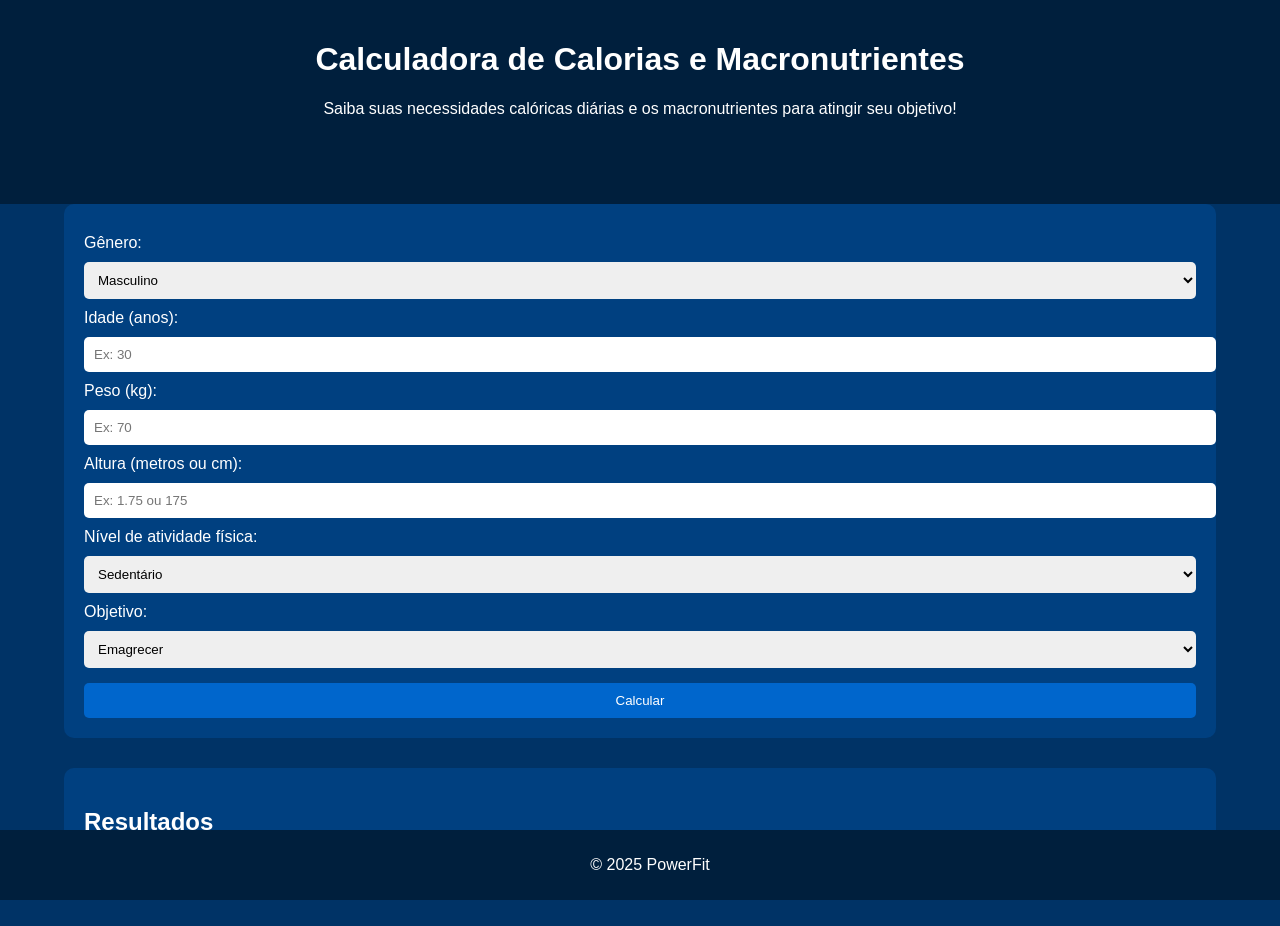
==== index.html @ 2d2ec99b "Update and rename pag.html to index.html" ====
<!DOCTYPE html>
<html lang="pt-br">
<head>
  <meta charset="UTF-8">
  <meta name="viewport" content="width=device-width, initial-scale=1.0">
  <title>PowerFit - Calculadora de Calorias e Macronutrientes</title>
  <link rel="stylesheet" href="estilo.css">
</head>
<body>
  <header>
    <div class="container">
      <h1>Calculadora de Calorias e Macronutrientes</h1>
      <p>Saiba suas necessidades calóricas diárias e os macronutrientes para atingir seu objetivo!</p>
    </div>
  </header>
  
  <main class="container">
    <form id="tmb-form">
      <div class="input-group">
        <label for="gender">Gênero:</label>
        <select id="gender" required>
          <option value="male">Masculino</option>
          <option value="female">Feminino</option>
        </select>
      </div>

      <div class="input-group">
        <label for="age">Idade (anos):</label>
        <input type="number" id="age" required placeholder="Ex: 30">
      </div>

      <div class="input-group">
        <label for="weight">Peso (kg):</label>
        <input type="number" id="weight" required placeholder="Ex: 70">
      </div>

      <div class="input-group">
        <label for="height">Altura (metros ou cm):</label>
        <input type="text" id="height" required placeholder="Ex: 1.75 ou 175">
      </div>

      <div class="input-group">
        <label for="activity">Nível de atividade física:</label>
        <select id="activity" required>
          <option value="1.2">Sedentário</option>
          <option value="1.375">Exercício leve</option>
          <option value="1.55">Exercício moderado</option>
          <option value="1.725">Exercício pesado</option>
          <option value="1.9">Atividade física intensa</option>
        </select>
      </div>

      <div class="input-group">
        <label for="goal">Objetivo:</label>
        <select id="goal" required>
          <option value="lose">Emagrecer</option>
          <option value="maintain">Manter peso</option>
          <option value="gain">Ganhar massa muscular</option>
        </select>
      </div>

      <button type="submit">Calcular</button>
    </form>

    <section id="result">
      <h2>Resultados</h2>
      <p id="calories"></p>
      <p id="macros"></p>
    </section>
  </main>

  <footer>
    <p>&copy; 2025 PowerFit</p>
  </footer>

  <script src="int.js"></script>
</body>
</html>
---- estilo.css ----
body {
    font-family: Arial, sans-serif;
    background-color: #003366;
    color: #fff;
    margin: 0;
    padding: 0;
    display: flex;
    flex-direction: column;
    min-height: 100vh;
  }
  
  .container {
    width: 90%;
    margin: 0 auto;
    padding-bottom: 50px; /* Espaço para evitar sobreposição */
  }
  
  header {
    background-color: #001f3d;
    padding: 20px 0;
    text-align: center;
  }
  
  h1 {
    font-size: 2rem;
  }
  
  form {
    background-color: #004080;
    padding: 20px;
    border-radius: 10px;
  }
  
  .input-group {
    margin: 10px 0;
  }
  
  label {
    display: block;
    margin-bottom: 5px;
  }
  
  input, select, button {
    width: 100%;
    padding: 10px;
    margin-top: 5px;
    border-radius: 5px;
    border: none;
  }
  
  button {
    background-color: #0066cc;
    color: white;
    cursor: pointer;
  }
  
  button:hover {
    background-color: #004080;
  }
  
  #result {
    margin-top: 30px;
    padding: 20px;
    background-color: #004080;
    border-radius: 10px;
  }
  
  footer {
    background-color: #001f3d;
    text-align: center;
    padding: 10px;
    position: fixed;
    width: 100%;
    bottom: 0;
  }
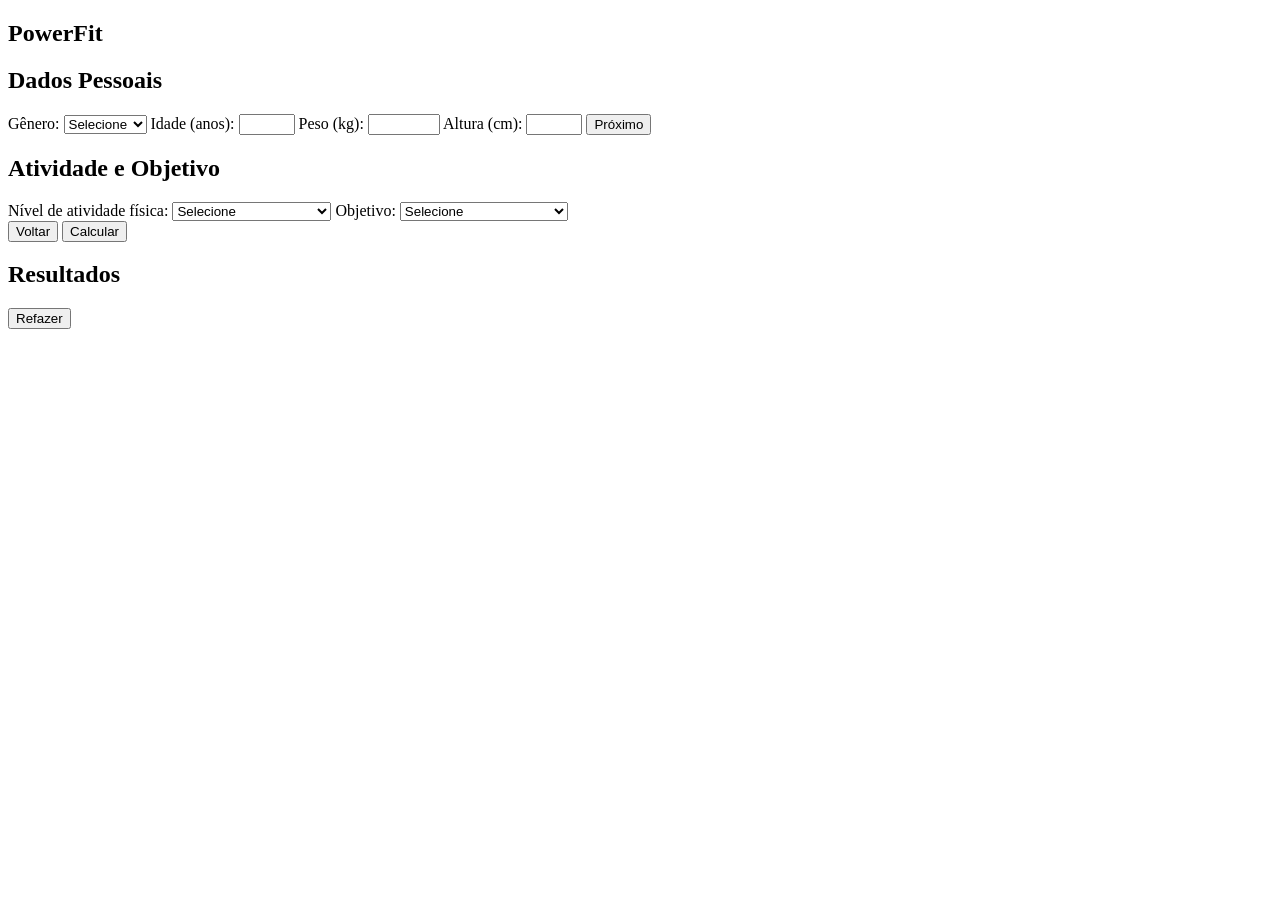
==== commit fef58a53: "Update index.html" ====
--- a/index.html
+++ b/index.html
@@ -1,79 +1,86 @@
 <!DOCTYPE html>
 <html lang="pt-br">
 <head>
-  <meta charset="UTF-8">
-  <meta name="viewport" content="width=device-width, initial-scale=1.0">
-  <title>PowerFit - Calculadora de Calorias e Macronutrientes</title>
-  <link rel="stylesheet" href="estilo.css">
+  <meta charset="UTF-8" />
+  <meta name="viewport" content="width=device-width, initial-scale=1" />
+  <title>PowerFit Moderno</title>
+  <link href="https://fonts.googleapis.com/css2?family=Inter:wght@400;700&display=swap" rel="stylesheet" />
+  <link rel="stylesheet" href="style.css" />
 </head>
 <body>
-  <header>
-    <div class="container">
-      <h1>Calculadora de Calorias e Macronutrientes</h1>
-      <p>Saiba suas necessidades calóricas diárias e os macronutrientes para atingir seu objetivo!</p>
-    </div>
-  </header>
-  
   <main class="container">
-    <form id="tmb-form">
-      <div class="input-group">
-        <label for="gender">Gênero:</label>
-        <select id="gender" required>
-          <option value="male">Masculino</option>
-          <option value="female">Feminino</option>
-        </select>
+    <nav>
+      <h1>PowerFit</h1>
+    </nav>
+
+    <section id="page1" class="page active">
+      <h2>Dados Pessoais</h2>
+      <form id="form-page1">
+        <label>
+          Gênero:
+          <select id="gender" required>
+            <option value="" disabled selected>Selecione</option>
+            <option value="male">Masculino</option>
+            <option value="female">Feminino</option>
+          </select>
+        </label>
+        <label>
+          Idade (anos):
+          <input type="number" id="age" min="1" max="120" required />
+        </label>
+        <label>
+          Peso (kg):
+          <input type="number" id="weight" min="20" max="300" step="0.1" required />
+        </label>
+        <label>
+          Altura (cm):
+          <input type="number" id="height" min="50" max="250" required />
+        </label>
+        <button type="submit" class="btn-primary">Próximo</button>
+      </form>
+    </section>
+
+    <section id="page2" class="page">
+      <h2>Atividade e Objetivo</h2>
+      <form id="form-page2">
+        <label>
+          Nível de atividade física:
+          <select id="activity" required>
+            <option value="" disabled selected>Selecione</option>
+            <option value="1.2">Sedentário</option>
+            <option value="1.375">Exercício leve</option>
+            <option value="1.55">Exercício moderado</option>
+            <option value="1.725">Exercício pesado</option>
+            <option value="1.9">Atividade física intensa</option>
+          </select>
+        </label>
+        <label>
+          Objetivo:
+          <select id="goal" required>
+            <option value="" disabled selected>Selecione</option>
+            <option value="lose">Emagrecer</option>
+            <option value="maintain">Manter peso</option>
+            <option value="gain">Ganhar massa muscular</option>
+          </select>
+        </label>
+        <div class="buttons">
+          <button type="button" id="back-to-page1" class="btn-secondary">Voltar</button>
+          <button type="submit" class="btn-primary">Calcular</button>
+        </div>
+      </form>
+    </section>
+
+    <section id="page3" class="page">
+      <h2>Resultados</h2>
+      <div id="result">
+        <p id="calories"></p>
+        <p id="macros"></p>
       </div>
-
-      <div class="input-group">
-        <label for="age">Idade (anos):</label>
-        <input type="number" id="age" required placeholder="Ex: 30">
-      </div>
-
-      <div class="input-group">
-        <label for="weight">Peso (kg):</label>
-        <input type="number" id="weight" required placeholder="Ex: 70">
-      </div>
-
-      <div class="input-group">
-        <label for="height">Altura (metros ou cm):</label>
-        <input type="text" id="height" required placeholder="Ex: 1.75 ou 175">
-      </div>
-
-      <div class="input-group">
-        <label for="activity">Nível de atividade física:</label>
-        <select id="activity" required>
-          <option value="1.2">Sedentário</option>
-          <option value="1.375">Exercício leve</option>
-          <option value="1.55">Exercício moderado</option>
-          <option value="1.725">Exercício pesado</option>
-          <option value="1.9">Atividade física intensa</option>
-        </select>
-      </div>
-
-      <div class="input-group">
-        <label for="goal">Objetivo:</label>
-        <select id="goal" required>
-          <option value="lose">Emagrecer</option>
-          <option value="maintain">Manter peso</option>
-          <option value="gain">Ganhar massa muscular</option>
-        </select>
-      </div>
-
-      <button type="submit">Calcular</button>
-    </form>
-
-    <section id="result">
-      <h2>Resultados</h2>
-      <p id="calories"></p>
-      <p id="macros"></p>
+      <button id="restart" class="btn-primary">Refazer</button>
     </section>
   </main>
 
-  <footer>
-    <p>&copy; 2025 PowerFit</p>
-  </footer>
-
-  <script src="int.js"></script>
+  <script src="app.js"></script>
 </body>
 </html>
 
